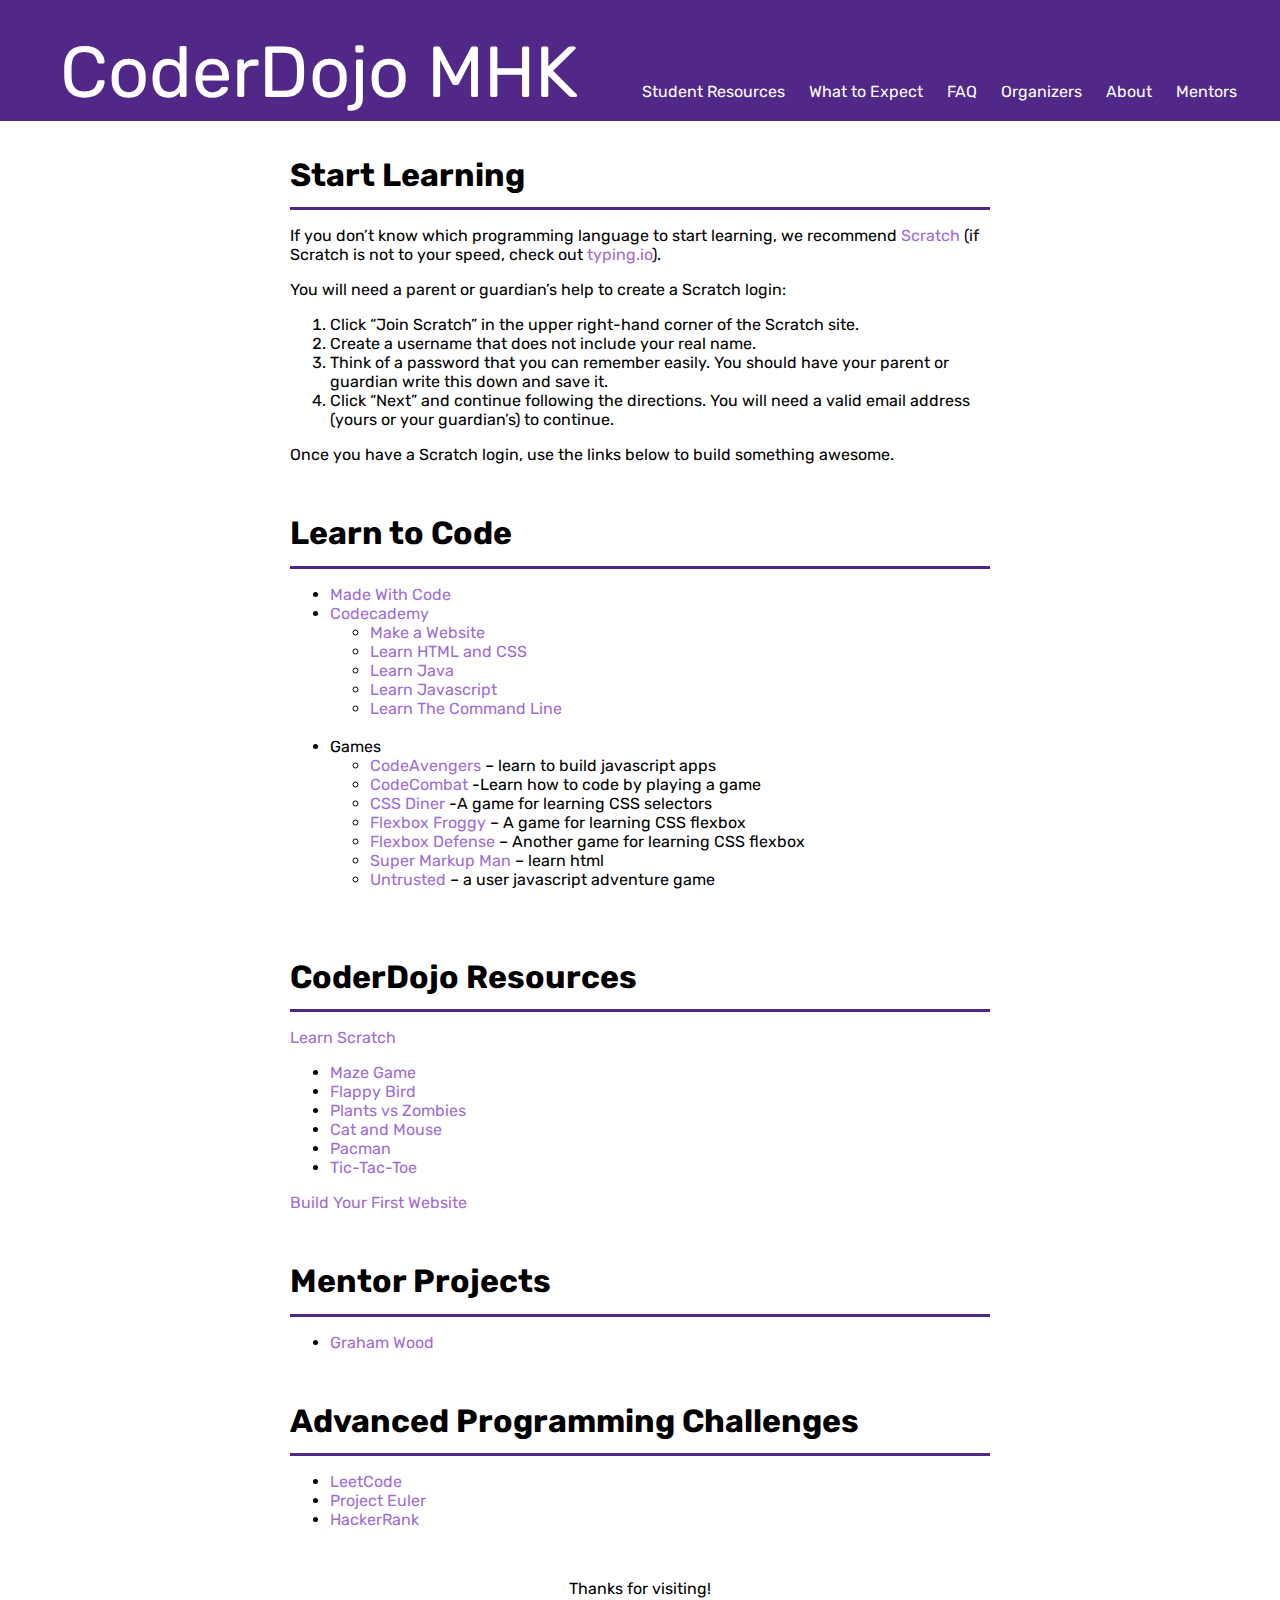
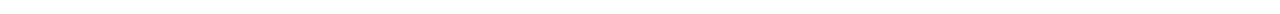
==== index.html @ 6c942abc "Center footer" ====
<!DOCTYPE html>
<html lang="en">
<head>
    <meta name="viewport" content="width=device-width, initial-scale=1">
    <meta http-equiv="X-UA-Compatible" content="IE=edge">
    <meta charset="utf-8">
    <link rel="stylesheet" type="text/css" href="https://fonts.googleapis.com/css?family=Rubik">
    <link rel="stylesheet" type="text/css" href="styles/main.css">
    <link rel="shortcut icon" href="favicon.ico">
    <title>CoderDojo MHK</title>
</head>

<body>
  <header>
  <div class="header-bar">
    <a id="header-title" href="/">CoderDojo MHK</a>
    <div class="header-btns">
      <a id="header-btn" href="/">Student Resources</a>
      <a id="header-btn" href="/">What to Expect</a>
      <a id="header-btn" href="/">FAQ</a>
      <a id="header-btn" href="/">Organizers</a>
      <a id="header-btn" href="/">About</a>
      <a id="header-btn" href="/">Mentors</a>
    </div>
  </div>
  </header>

  <main>
  <div class="container">
    <article>
    <div class="content-item">
      <div class="text">
        <h1 id="title">Start Learning</h1>
        <div class="underline"></div>
        <p>If you don’t know which programming language to start learning, we recommend <a href="https://scratch.mit.edu/">Scratch</a> (if Scratch is not to your speed, check out <a href="https://typing.io/">typing.io</a>).</p>

        <p>You will need a parent or guardian’s help to create a Scratch login:</p>

        <ol>
          <li>Click “Join Scratch” in the upper right-hand corner of the Scratch site.</li>
          <li>Create a username that does not include your real name.</li>
          <li>Think of a password that you can remember easily. You should have your parent or guardian write this down and save it.</li>
          <li>Click “Next” and continue following the directions. You will need a valid email address (yours or your guardian’s) to continue.</li>
        </ol>

        <p>Once you have a Scratch login, use the links below to build something awesome.</p>
      </div>
    </div>
    <div class="content-item">
      <div class="text">
        <h1 id="title">Learn to Code</h1>
        <div class="underline"></div>
        <ul>
            <li><a href="https://www.madewithcode.com/projects/">Made With Code</a></li>
            <li><a href="https://www.codecademy.com/learn/web">Codecademy</a></li>
            <ul>
              <li><a href="https://www.codecademy.com/learn/make-a-website">Make a Website</a></li>
              <li><a href="https://www.codecademy.com/learn/learn-html-css">Learn HTML and CSS</a></li>
              <li><a href="https://www.codecademy.com/learn/learn-java">Learn Java</a></li>
              <li><a href="https://www.codecademy.com/learn/learn-javascript">Learn Javascript</a></li>
              <li><a href="https://www.codecademy.com/learn/learn-the-command-line">Learn The Command Line</a></li>
            </ul>
          <br>
          <li>Games</li>
            <ul>
              <li><a href="https://www.codeavengers.com/">CodeAvengers</a> – learn to build javascript apps</li>
              <li><a href="https://codecombat.com/">CodeCombat</a> -Learn how to code by playing a game</li>
              <li><a href="http://flukeout.github.io/">CSS Diner</a> -A game for learning CSS selectors</li>
              <li><a href="http://flexboxfroggy.com/">Flexbox Froggy</a> – A game for learning CSS flexbox</li>
              <li><a href="http://www.flexboxdefense.com/">Flexbox Defense</a> – Another game for learning CSS flexbox</li>
              <li><a href="http://www.roppychop.com/html5/markup-man/">Super Markup Man</a> – learn html</li>
              <li><a href="http://alexnisnevich.github.io/untrusted/">Untrusted</a> – a user javascript adventure game</li>
            </ul>
          <br>
        </ul>
      </div>
    </div>
    <div class="content-item">
      <div class="text">
        <h1 class="title">CoderDojo Resources</h1>
        <div class="underline"></div>
        <p><a href="http://kata.coderdojo.com/wiki/Scratch_Path">Learn Scratch</a>
          <ul>
            <li><a href="http://kata.coderdojo.com/wiki/Scratch_Maze_Game">Maze Game</a></li>
            <li><a href="http://kata.coderdojo.com/wiki/Flappy_Bird_Game">Flappy Bird</a></li>
            <li><a href="http://kata.coderdojo.com/wiki/Scratch_Plants_vs_Zombies">Plants vs Zombies</a></li>
            <li><a href="http://kata.coderdojo.com/wiki/Cat_and_mouse">Cat and Mouse</a></li>
            <li><a href="http://kata.coderdojo.com/wiki/Pacman_Game">Pacman</a></li>
            <li><a href="http://kata.coderdojo.com/wiki/Scratch_Tic-Tac-Toe_Game">Tic-Tac-Toe</a></li>
          </ul>
        </p>
        <p><a href="http://kata.coderdojo.com/wiki/My_First_Website">Build Your First Website</a></p>
      </div>
    </div>
    <div class="content-item">
      <div class="text">
        <h1 class="title">Mentor Projects</h1>
        <div class="underline"></div>
        <ul>
          <li><a href="https://scratch.mit.edu/users/gbwood6/">Graham Wood</a></li>
        </ul>
      </div>
    </div>
    <div class="content-item">
      <div class="text">
        <h1 class="title">Advanced Programming Challenges</h1>
        <div class="underline"></div>
        <ul>
          <li><a href="https://leetcode.com/">LeetCode</a></li>
          <li><a href="https://projecteuler.net/">Project Euler</a></li>
          <li><a href="https://www.hackerrank.com/">HackerRank</a></li>
        </ul>
      </div>
    </div>
    </article>

    <footer>
      <p id="footer-p">Thanks for visiting!</p>
    </footer>
  </div>
  </main>
</body>
</html>
---- styles/main.css ----
/*1B3B6F: dark blue*/
body {
  padding: 0;
  margin: 0;
  font-family: Rubik, sans-serif;
  background-color: white;
}

a {
  text-decoration: none;
  color: #A06CD5;
}

/* HEADER */

.header-bar {
  width: 100vw;
  padding-top: 30px;
  margin-bottom: 35px;
  background-color: #512888;
}

#header-title {
  margin-left: 60px;
  font-size: 72px;
  color: white;
}

.header-btns {
  display: inline-block;
  margin-top: 20px;
  margin-bottom: 20px;
  margin-left: 60px;
}

#header-btn {
  margin-right: 20px;
  color: white;
}

/* MAIN CONTENT */
.container {
  margin-left: auto;
  margin-right: auto;
  width: 700px;
}

.content-item {
  margin-bottom: 50px;
}

.underline {
  height: 3px;
  width: 100%;
  margin-top: -8px;
  background-color: #512888;
}

#footer-p {
  text-align: center;
}
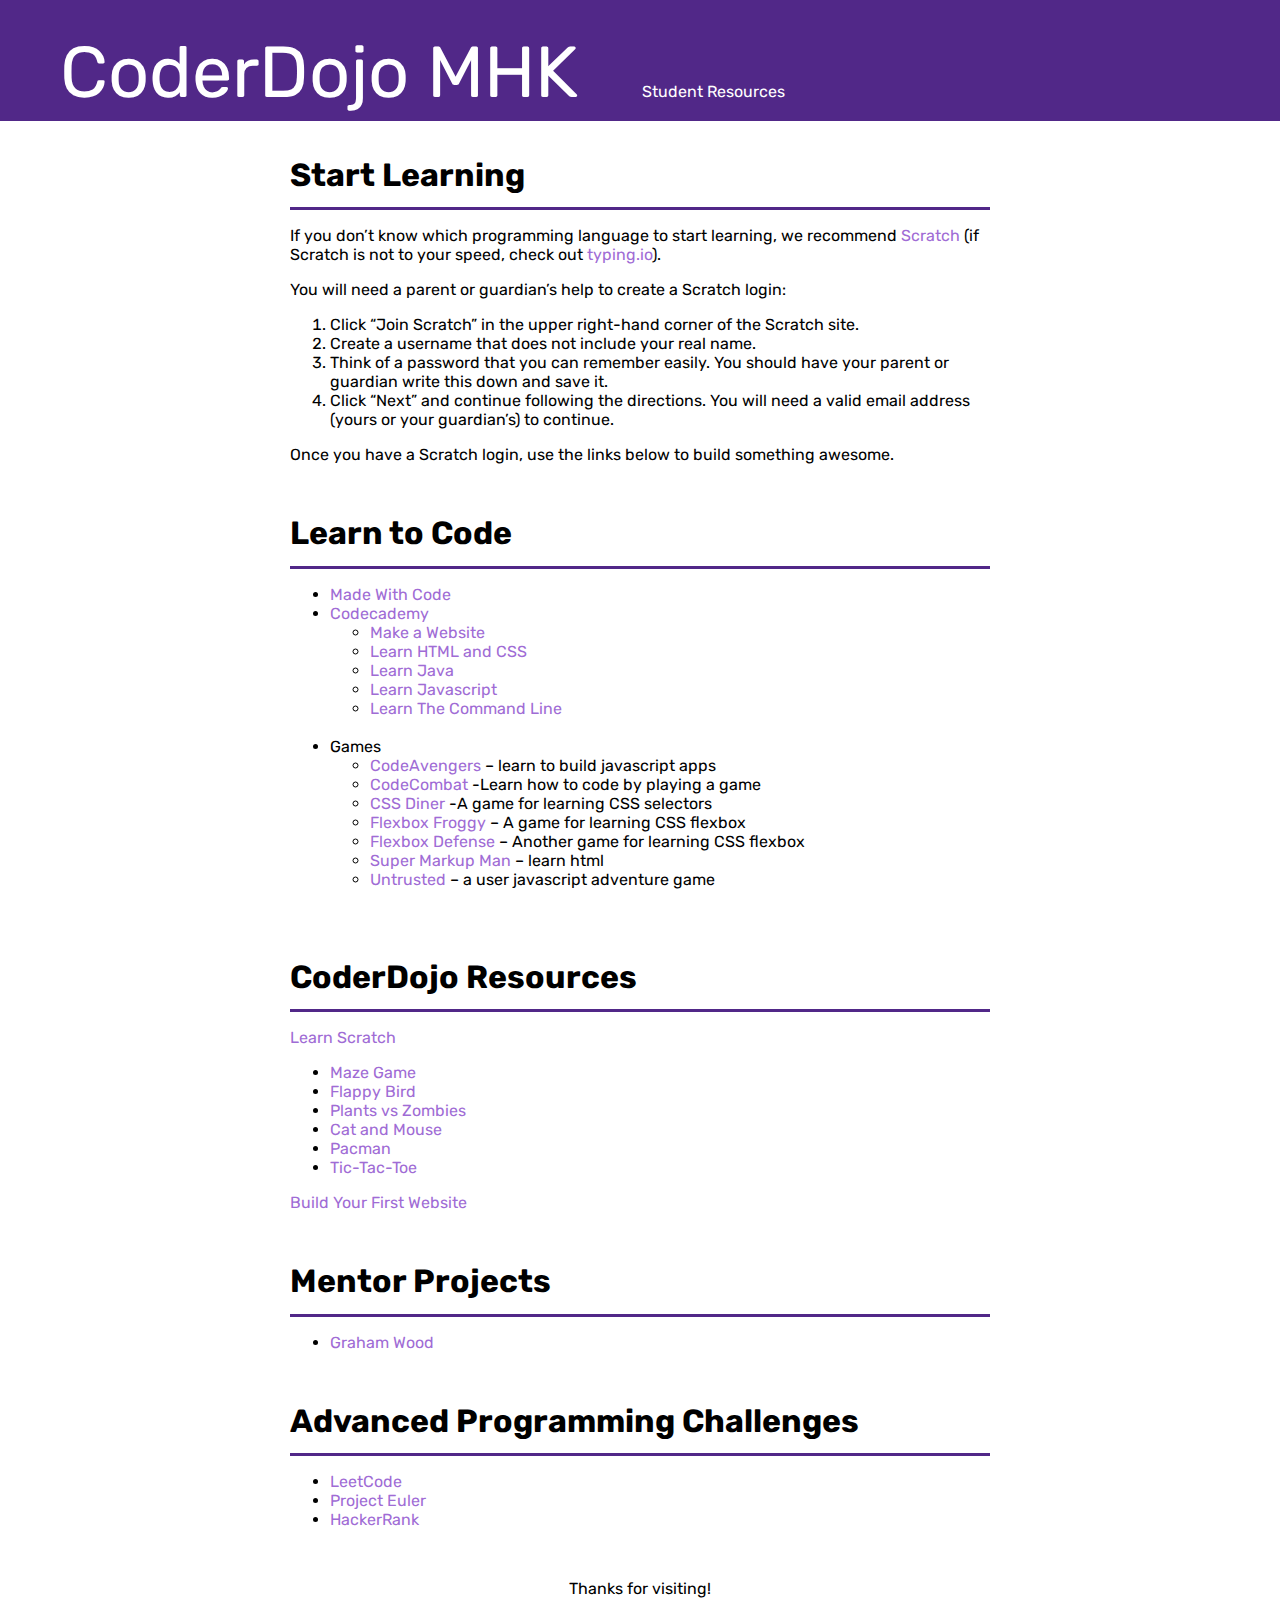
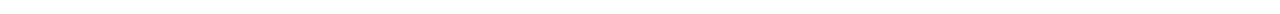
==== commit 1b3991f1: "Remove dead links" ====
--- a/index.html
+++ b/index.html
@@ -16,11 +16,11 @@
     <a id="header-title" href="/">CoderDojo MHK</a>
     <div class="header-btns">
       <a id="header-btn" href="/">Student Resources</a>
-      <a id="header-btn" href="/">What to Expect</a>
-      <a id="header-btn" href="/">FAQ</a>
-      <a id="header-btn" href="/">Organizers</a>
-      <a id="header-btn" href="/">About</a>
-      <a id="header-btn" href="/">Mentors</a>
+      <!-- <a id="header-btn" href="/">What to Expect</a> -->
+      <!-- <a id="header-btn" href="/">FAQ</a> -->
+      <!-- <a id="header-btn" href="/">Organizers</a> -->
+      <!-- <a id="header-btn" href="/">About</a> -->
+      <!-- <a id="header-btn" href="/">Mentors</a> -->
     </div>
   </div>
   </header>
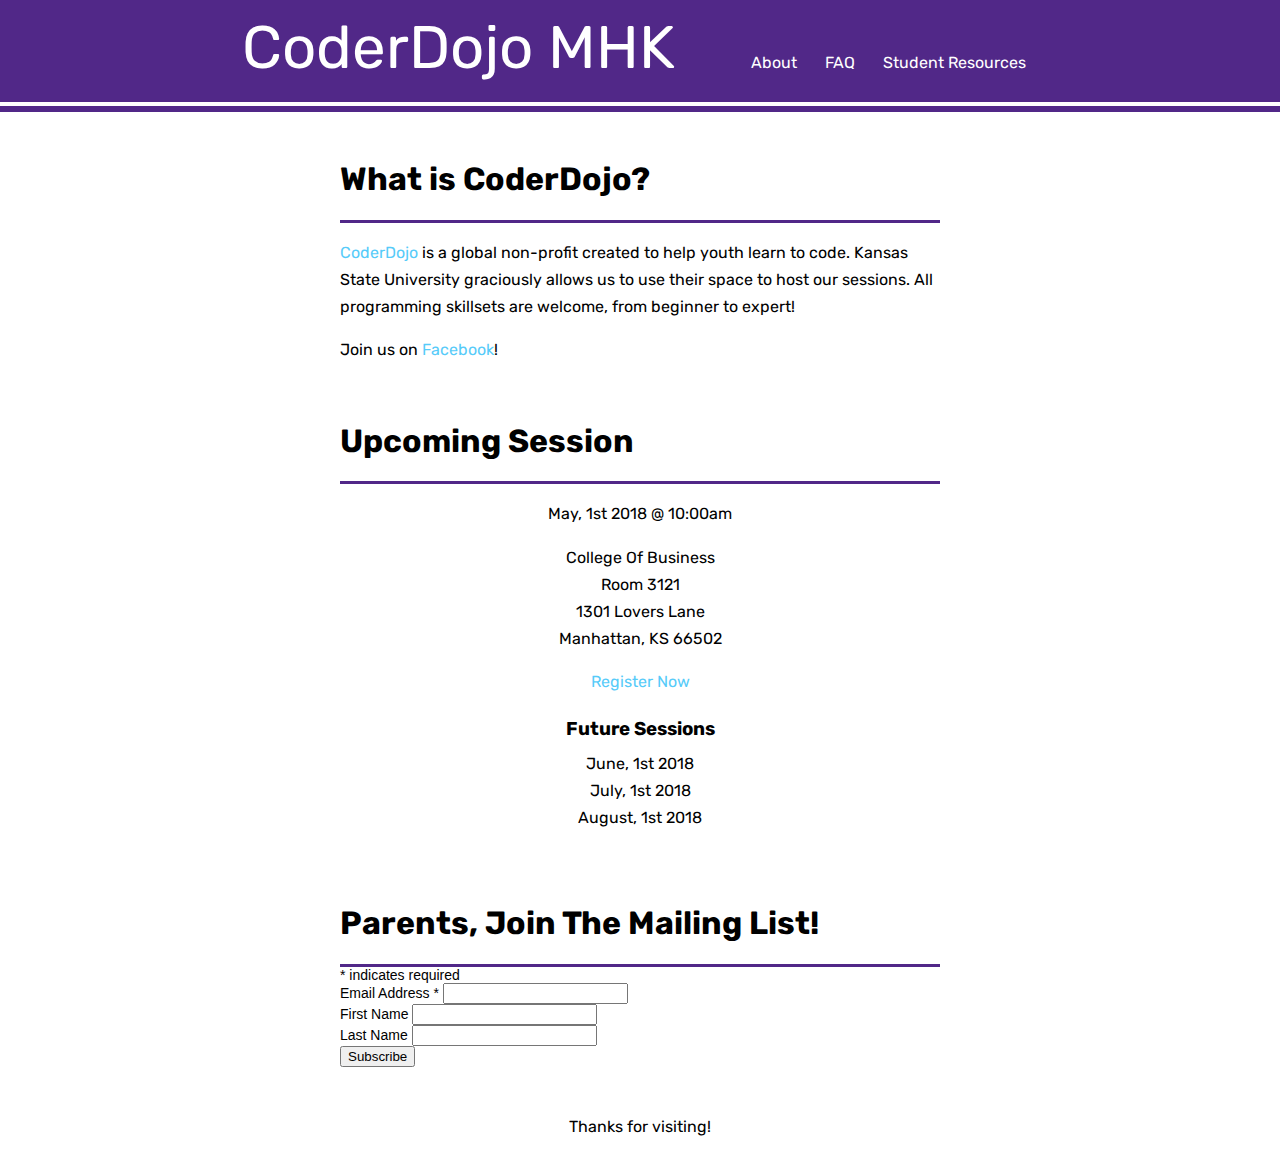
==== commit be298325: "Finish updates" ====
--- a/index.html
+++ b/index.html
@@ -1,9 +1,9 @@
 <!DOCTYPE html>
 <html lang="en">
 <head>
-    <meta name="viewport" content="width=device-width, initial-scale=1">
+    <meta charset="utf-8">
+    <meta name="viewport" content="width=device-width, minimum-scale=1, initial-scale=1">
     <meta http-equiv="X-UA-Compatible" content="IE=edge">
-    <meta charset="utf-8">
     <link rel="stylesheet" type="text/css" href="https://fonts.googleapis.com/css?family=Rubik">
     <link rel="stylesheet" type="text/css" href="styles/main.css">
     <link rel="shortcut icon" href="favicon.ico">
@@ -15,13 +15,11 @@
   <div class="header-bar">
     <a id="header-title" href="/">CoderDojo MHK</a>
     <div class="header-btns">
-      <a id="header-btn" href="/">Student Resources</a>
-      <!-- <a id="header-btn" href="/">What to Expect</a> -->
-      <!-- <a id="header-btn" href="/">FAQ</a> -->
-      <!-- <a id="header-btn" href="/">Organizers</a> -->
-      <!-- <a id="header-btn" href="/">About</a> -->
-      <!-- <a id="header-btn" href="/">Mentors</a> -->
+      <a id="header-btn" href="about.html">About</a>
+      <a id="header-btn" href="faq.html">FAQ</a>
+      <a id="header-btn" href="student_resources.html">Student&nbsp;Resources</a>
     </div>
+    <div class="header-line"></div>
   </div>
   </header>
 
@@ -30,93 +28,93 @@
     <article>
     <div class="content-item">
       <div class="text">
-        <h1 id="title">Start Learning</h1>
+        <h1 id="title">What is CoderDojo?</h1>
         <div class="underline"></div>
-        <p>If you don’t know which programming language to start learning, we recommend <a href="https://scratch.mit.edu/">Scratch</a> (if Scratch is not to your speed, check out <a href="https://typing.io/">typing.io</a>).</p>
-
-        <p>You will need a parent or guardian’s help to create a Scratch login:</p>
-
-        <ol>
-          <li>Click “Join Scratch” in the upper right-hand corner of the Scratch site.</li>
-          <li>Create a username that does not include your real name.</li>
-          <li>Think of a password that you can remember easily. You should have your parent or guardian write this down and save it.</li>
-          <li>Click “Next” and continue following the directions. You will need a valid email address (yours or your guardian’s) to continue.</li>
-        </ol>
-
-        <p>Once you have a Scratch login, use the links below to build something awesome.</p>
+        <p><a href="https://coderdojo.com/">CoderDojo</a> is a global non-profit created to help youth learn to code. Kansas State University graciously allows us to use their space to host our sessions. All programming skillsets are welcome, from beginner to expert!</p>
+        <p>Join us on <a href="https://www.facebook.com/coderdojomhk/">Facebook</a>!</p>
       </div>
     </div>
+    </article>
+
+    <article>
     <div class="content-item">
       <div class="text">
-        <h1 id="title">Learn to Code</h1>
+        <h1 id="title">Upcoming Session</h1>
         <div class="underline"></div>
-        <ul>
-            <li><a href="https://www.madewithcode.com/projects/">Made With Code</a></li>
-            <li><a href="https://www.codecademy.com/learn/web">Codecademy</a></li>
-            <ul>
-              <li><a href="https://www.codecademy.com/learn/make-a-website">Make a Website</a></li>
-              <li><a href="https://www.codecademy.com/learn/learn-html-css">Learn HTML and CSS</a></li>
-              <li><a href="https://www.codecademy.com/learn/learn-java">Learn Java</a></li>
-              <li><a href="https://www.codecademy.com/learn/learn-javascript">Learn Javascript</a></li>
-              <li><a href="https://www.codecademy.com/learn/learn-the-command-line">Learn The Command Line</a></li>
-            </ul>
-          <br>
-          <li>Games</li>
-            <ul>
-              <li><a href="https://www.codeavengers.com/">CodeAvengers</a> – learn to build javascript apps</li>
-              <li><a href="https://codecombat.com/">CodeCombat</a> -Learn how to code by playing a game</li>
-              <li><a href="http://flukeout.github.io/">CSS Diner</a> -A game for learning CSS selectors</li>
-              <li><a href="http://flexboxfroggy.com/">Flexbox Froggy</a> – A game for learning CSS flexbox</li>
-              <li><a href="http://www.flexboxdefense.com/">Flexbox Defense</a> – Another game for learning CSS flexbox</li>
-              <li><a href="http://www.roppychop.com/html5/markup-man/">Super Markup Man</a> – learn html</li>
-              <li><a href="http://alexnisnevich.github.io/untrusted/">Untrusted</a> – a user javascript adventure game</li>
-            </ul>
-          <br>
-        </ul>
+        <div style="text-align: center;">
+        <!-- *******************
+              TODO update date, location, eventbrite link, and future dates
+              comment out if unavailable
+             ******************* -->
+          <p>May, 1st 2018 @ 10:00am</p>
+          <p>
+            College Of Business<br>
+            Room 3121<br>
+            1301 Lovers Lane<br>
+            Manhattan, KS 66502
+          </p>
+          <p><a href="https://www.eventbrite.com/">Register Now</a></p>
+
+          <h3>Future Sessions</h3>
+          <p style="position:relative; top:-15px;">
+            June, 1st 2018<br>
+            July, 1st 2018<br>
+            August, 1st 2018
+          </p>
+        </div>
       </div>
     </div>
+    </article>
+
+    <article>
     <div class="content-item">
       <div class="text">
-        <h1 class="title">CoderDojo Resources</h1>
+        <h1 id="title">Parents, Join The Mailing List!</h1>
         <div class="underline"></div>
-        <p><a href="http://kata.coderdojo.com/wiki/Scratch_Path">Learn Scratch</a>
-          <ul>
-            <li><a href="http://kata.coderdojo.com/wiki/Scratch_Maze_Game">Maze Game</a></li>
-            <li><a href="http://kata.coderdojo.com/wiki/Flappy_Bird_Game">Flappy Bird</a></li>
-            <li><a href="http://kata.coderdojo.com/wiki/Scratch_Plants_vs_Zombies">Plants vs Zombies</a></li>
-            <li><a href="http://kata.coderdojo.com/wiki/Cat_and_mouse">Cat and Mouse</a></li>
-            <li><a href="http://kata.coderdojo.com/wiki/Pacman_Game">Pacman</a></li>
-            <li><a href="http://kata.coderdojo.com/wiki/Scratch_Tic-Tac-Toe_Game">Tic-Tac-Toe</a></li>
-          </ul>
-        </p>
-        <p><a href="http://kata.coderdojo.com/wiki/My_First_Website">Build Your First Website</a></p>
-      </div>
-    </div>
-    <div class="content-item">
-      <div class="text">
-        <h1 class="title">Mentor Projects</h1>
-        <div class="underline"></div>
-        <ul>
-          <li><a href="https://scratch.mit.edu/users/gbwood6/">Graham Wood</a></li>
-        </ul>
-      </div>
-    </div>
-    <div class="content-item">
-      <div class="text">
-        <h1 class="title">Advanced Programming Challenges</h1>
-        <div class="underline"></div>
-        <ul>
-          <li><a href="https://leetcode.com/">LeetCode</a></li>
-          <li><a href="https://projecteuler.net/">Project Euler</a></li>
-          <li><a href="https://www.hackerrank.com/">HackerRank</a></li>
-        </ul>
+        <!-- Begin MailChimp Signup Form -->
+        <link href="//cdn-images.mailchimp.com/embedcode/classic-10_7.css" rel="stylesheet" type="text/css">
+        <style type="text/css">
+        	#mc_embed_signup{background:#fff; clear:left; font:14px Helvetica,Arial,sans-serif; }
+        	/* Add your own MailChimp form style overrides in your site stylesheet or in this style block.
+        	   We recommend moving this block and the preceding CSS link to the HEAD of your HTML file. */
+        </style>
+        <div id="mc_embed_signup">
+        <form action="https://github.us18.list-manage.com/subscribe/post?u=84cc9e8e10959853531299f1c&amp;id=160505f4b0" method="post" id="mc-embedded-subscribe-form" name="mc-embedded-subscribe-form" class="validate" target="_blank" novalidate>
+          <div id="mc_embed_signup_scroll">
+            <div class="indicates-required"><span class="asterisk">*</span> indicates required</div>
+            <div class="mc-field-group">
+        	    <label for="mce-EMAIL">Email Address  <span class="asterisk">*</span></label>
+        	    <input type="email" value="" name="EMAIL" class="required email" id="mce-EMAIL">
+            </div>
+            <div class="mc-field-group">
+        	    <label for="mce-FNAME">First Name </label>
+        	    <input type="text" value="" name="FNAME" class="" id="mce-FNAME">
+            </div>
+            <div class="mc-field-group">
+        	    <label for="mce-LNAME">Last Name </label>
+        	    <input type="text" value="" name="LNAME" class="" id="mce-LNAME">
+            </div>
+            <div id="mce-responses" class="clear">
+        	    <div class="response" id="mce-error-response" style="display:none"></div>
+        	    <div class="response" id="mce-success-response" style="display:none"></div>
+        	  </div>    <!-- real people should not fill this in and expect good things - do not remove this or risk form bot signups-->
+              <div style="position: absolute; left: -5000px;" aria-hidden="true"><input type="text" name="b_84cc9e8e10959853531299f1c_160505f4b0" tabindex="-1" value=""></div>
+              <div class="clear"><input type="submit" value="Subscribe" name="subscribe" id="mc-embedded-subscribe" class="button"></div>
+          </div>
+        </form>
+        </div>
+        <script type='text/javascript' src='//s3.amazonaws.com/downloads.mailchimp.com/js/mc-validate.js'></script><script type='text/javascript'>(function($) {window.fnames = new Array(); window.ftypes = new Array();fnames[0]='EMAIL';ftypes[0]='email';fnames[1]='FNAME';ftypes[1]='text';fnames[2]='LNAME';ftypes[2]='text';fnames[3]='ADDRESS';ftypes[3]='address';fnames[4]='PHONE';ftypes[4]='phone';fnames[5]='BIRTHDAY';ftypes[5]='birthday';}(jQuery));var $mcj = jQuery.noConflict(true);</script>
+        <!--End mc_embed_signup-->
       </div>
     </div>
     </article>
 
     <footer>
-      <p id="footer-p">Thanks for visiting!</p>
+    <div class="footer">
+      <p>Thanks for visiting!</p>
+    </div>
     </footer>
+
   </div>
   </main>
 </body>
--- a/styles/main.css
+++ b/styles/main.css
@@ -1,4 +1,3 @@
-/*1B3B6F: dark blue*/
 body {
   padding: 0;
   margin: 0;
@@ -8,45 +7,76 @@
 
 a {
   text-decoration: none;
-  color: #A06CD5;
+  color: #56CBF9;
 }
 
-/* HEADER */
+a:visited {
+  color: #3066BE;
+}
+
+/******************
+    HEADER
+ ******************/
 
 .header-bar {
-  width: 100vw;
-  padding-top: 30px;
-  margin-bottom: 35px;
+  width: 100%;
+  height: 100px;
+  padding-top: 12px;
+  margin-bottom: 40px;
   background-color: #512888;
+  text-align: center;
 }
 
 #header-title {
-  margin-left: 60px;
-  font-size: 72px;
+  font-size: 60px;
   color: white;
 }
 
 .header-btns {
+  width: auto;
   display: inline-block;
   margin-top: 20px;
   margin-bottom: 20px;
   margin-left: 60px;
+  text-align: center;
+}
+
+#header-btn,
+#header-btn-active {
+  margin-left: 12px;
+  margin-right: 12px;
 }
 
 #header-btn {
-  margin-right: 20px;
   color: white;
 }
 
-/* MAIN CONTENT */
+#header-btn-active {
+  color: #95A3B3;
+}
+
+.header-line {
+  height: 4px;
+  width: auto;
+  background-color: white;
+  position: relative;
+  top: 10px;
+}
+
+/******************
+    MAIN CONTENT
+ ******************/
+
 .container {
   margin-left: auto;
   margin-right: auto;
-  width: 700px;
+  width: 90%;
+  max-width: 600px;
 }
 
 .content-item {
   margin-bottom: 50px;
+  line-height: 1.7;
 }
 
 .underline {
@@ -56,6 +86,34 @@
   background-color: #512888;
 }
 
-#footer-p {
+.footer {
+  margin-top: 40px;
+  margin-bottom: 20px;
   text-align: center;
 }
+
+@media only screen and (max-width: 800px) {
+  .header-bar {
+    height: 140px;
+  }
+
+  .header-btns {
+    width: 100%;
+    margin-left: 0;
+  }
+
+  .header-line {
+    width: 100%;
+    top: 0;
+  }
+}
+
+@media only screen and (max-width: 450px) {
+  .header-bar {
+    height: 115px;
+  }
+
+  #header-title {
+    font-size: 40px;
+  }
+}
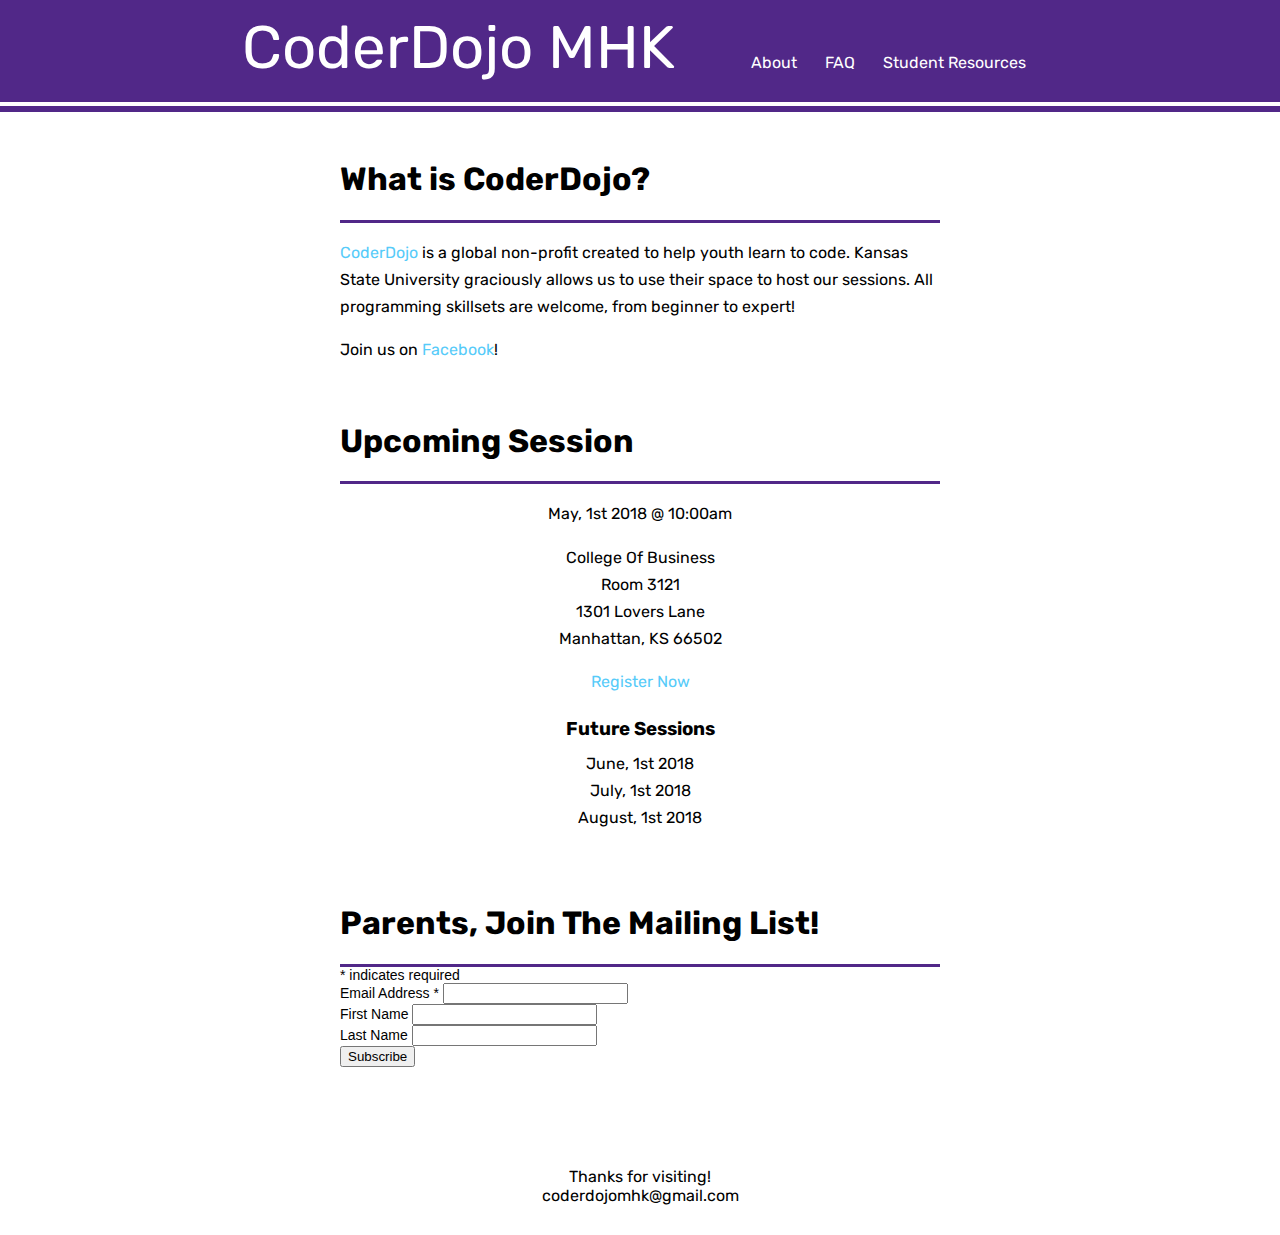
==== commit 1710bcbd: "Update footer" ====
--- a/index.html
+++ b/index.html
@@ -111,7 +111,7 @@
 
     <footer>
     <div class="footer">
-      <p>Thanks for visiting!</p>
+      <p>Thanks for visiting!<br>coderdojomhk@gmail.com</p>
     </div>
     </footer>
 
--- a/styles/main.css
+++ b/styles/main.css
@@ -52,7 +52,7 @@
 }
 
 #header-btn-active {
-  color: #95A3B3;
+  color: #B8BCC1;
 }
 
 .header-line {
@@ -87,8 +87,8 @@
 }
 
 .footer {
-  margin-top: 40px;
-  margin-bottom: 20px;
+  margin-top: 100px;
+  margin-bottom: 30px;
   text-align: center;
 }
 
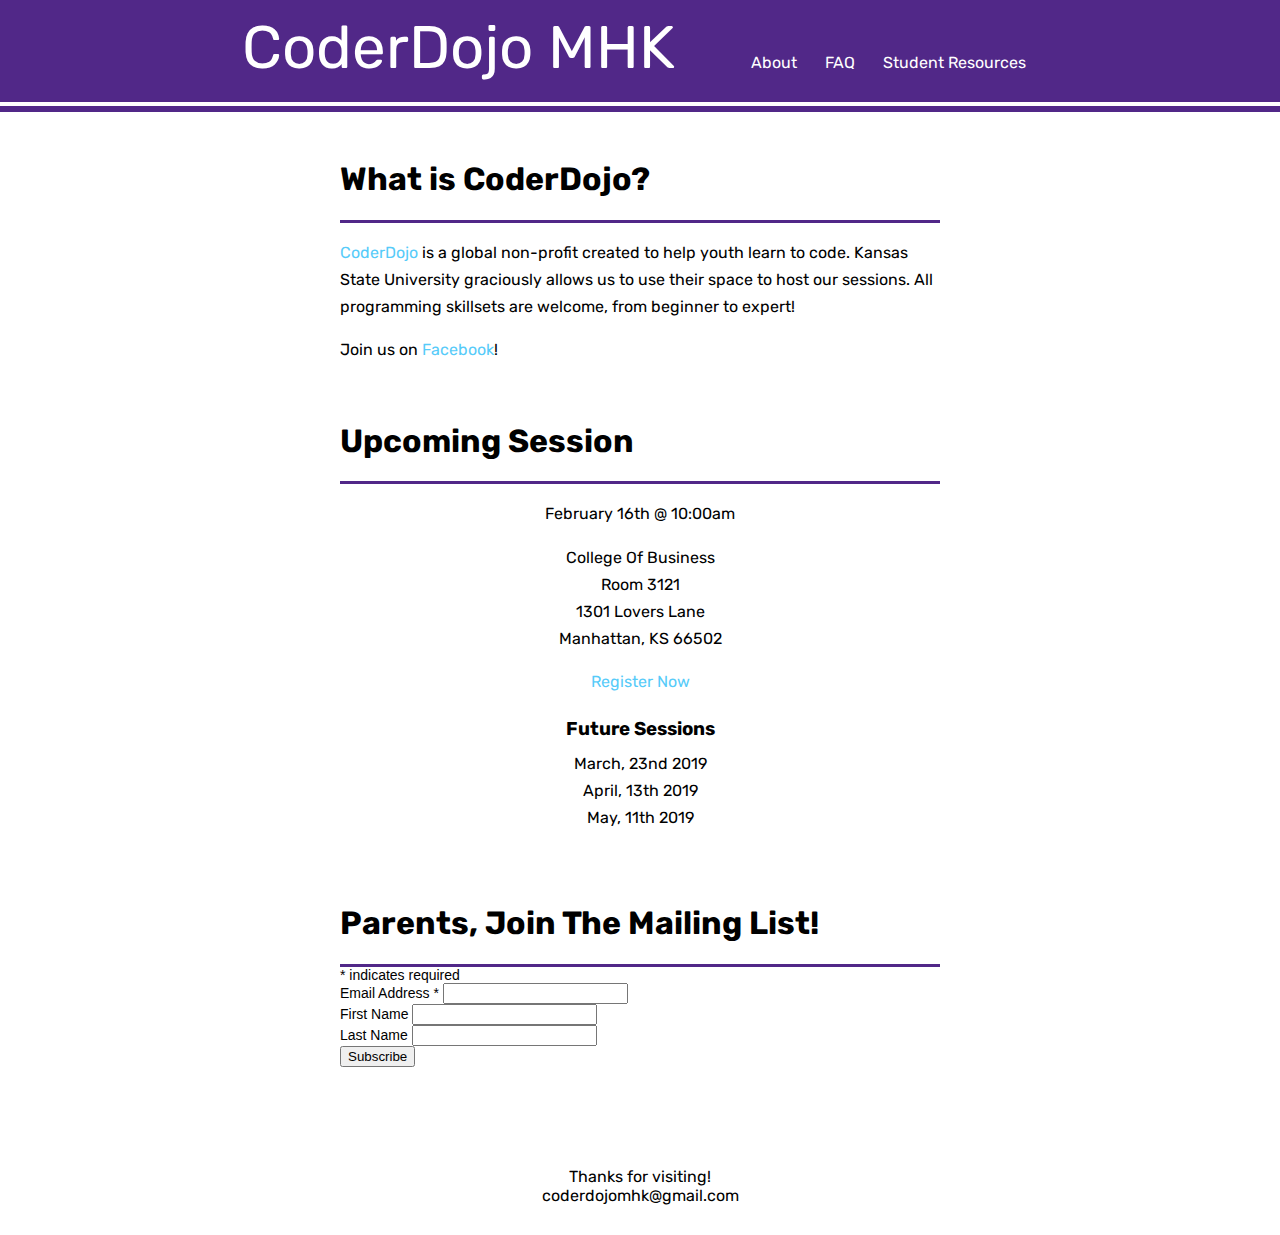
==== commit 169c41d1: "Update index.html" ====
--- a/index.html
+++ b/index.html
@@ -46,7 +46,7 @@
               TODO update date, location, eventbrite link, and future dates
               comment out if unavailable
              ******************* -->
-          <p>May, 1st 2018 @ 10:00am</p>
+          <p>February 16th @ 10:00am</p>
           <p>
             College Of Business<br>
             Room 3121<br>
@@ -57,9 +57,9 @@
 
           <h3>Future Sessions</h3>
           <p style="position:relative; top:-15px;">
-            June, 1st 2018<br>
-            July, 1st 2018<br>
-            August, 1st 2018
+            March, 23nd 2019<br>
+            April, 13th 2019<br>
+            May, 11th 2019
           </p>
         </div>
       </div>
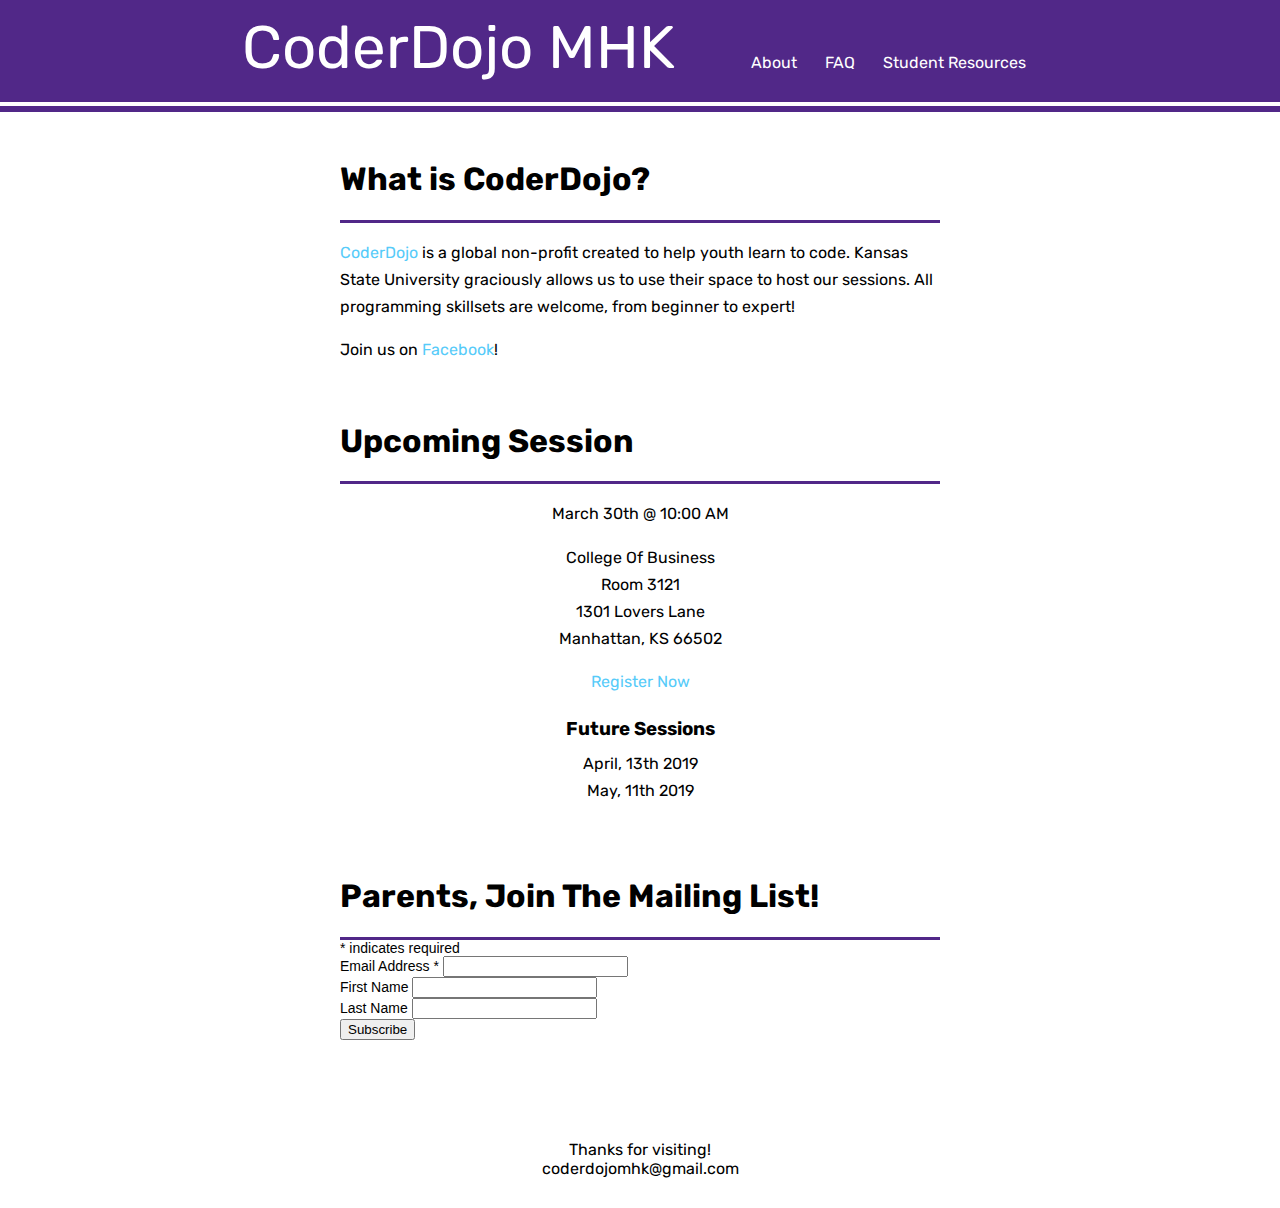
==== commit 1f561b79: "Update index.html" ====
--- a/index.html
+++ b/index.html
@@ -46,7 +46,7 @@
               TODO update date, location, eventbrite link, and future dates
               comment out if unavailable
              ******************* -->
-          <p>February 16th @ 10:00am</p>
+          <p>March 30th @ 10:00 AM</p>
           <p>
             College Of Business<br>
             Room 3121<br>
@@ -57,9 +57,9 @@
 
           <h3>Future Sessions</h3>
           <p style="position:relative; top:-15px;">
-            March, 23nd 2019<br>
+            
             April, 13th 2019<br>
-            May, 11th 2019
+            May, 11th 2019<br>
           </p>
         </div>
       </div>
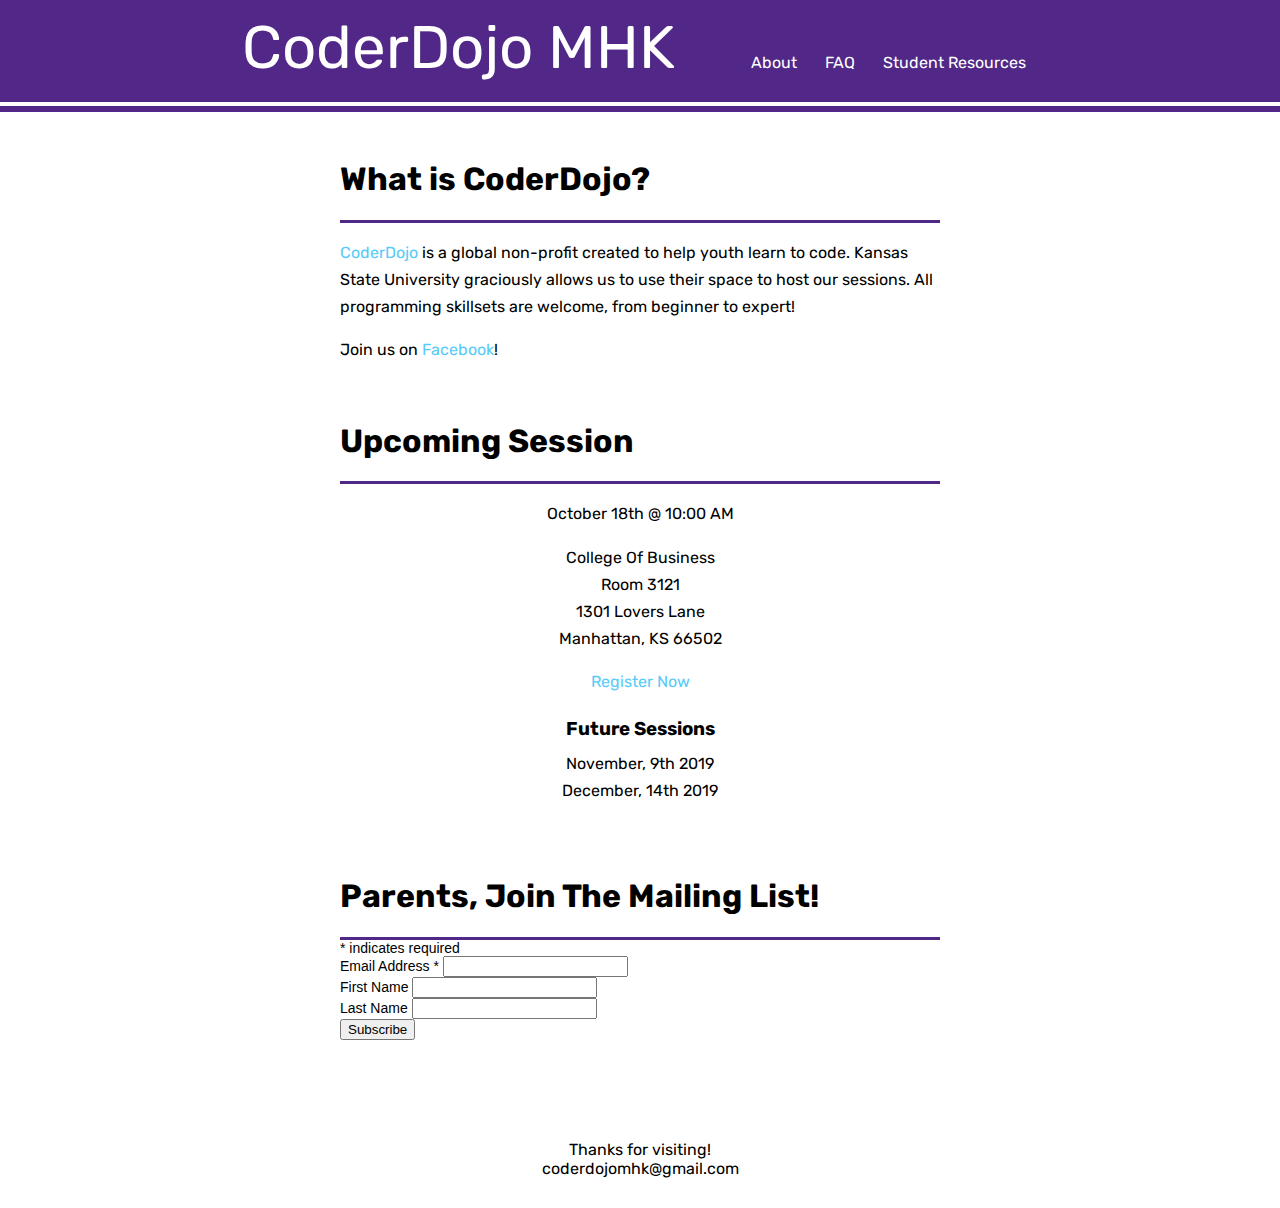
==== commit 1f95efce: "Update index.html" ====
--- a/index.html
+++ b/index.html
@@ -46,7 +46,7 @@
               TODO update date, location, eventbrite link, and future dates
               comment out if unavailable
              ******************* -->
-          <p>March 30th @ 10:00 AM</p>
+          <p>October 18th @ 10:00 AM</p>
           <p>
             College Of Business<br>
             Room 3121<br>
@@ -58,8 +58,8 @@
           <h3>Future Sessions</h3>
           <p style="position:relative; top:-15px;">
             
-            April, 13th 2019<br>
-            May, 11th 2019<br>
+            November, 9th 2019<br>
+            December, 14th 2019<br>
           </p>
         </div>
       </div>
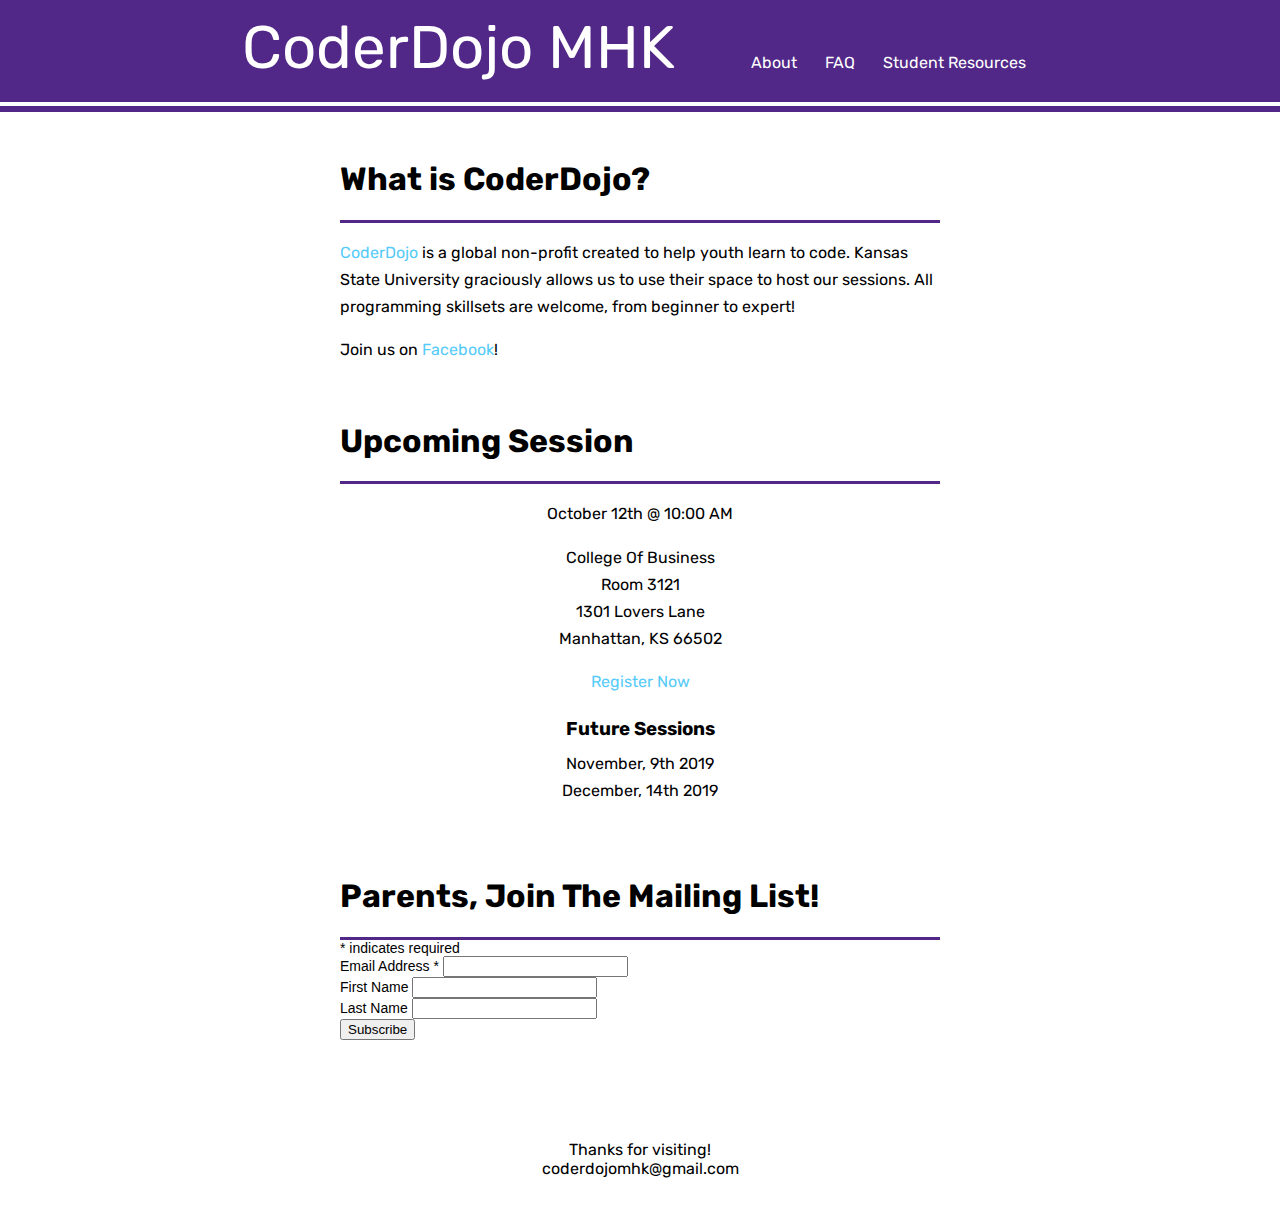
==== commit be31bb16: "Update index.html" ====
--- a/index.html
+++ b/index.html
@@ -46,7 +46,7 @@
               TODO update date, location, eventbrite link, and future dates
               comment out if unavailable
              ******************* -->
-          <p>October 18th @ 10:00 AM</p>
+          <p>October 12th @ 10:00 AM</p>
           <p>
             College Of Business<br>
             Room 3121<br>
